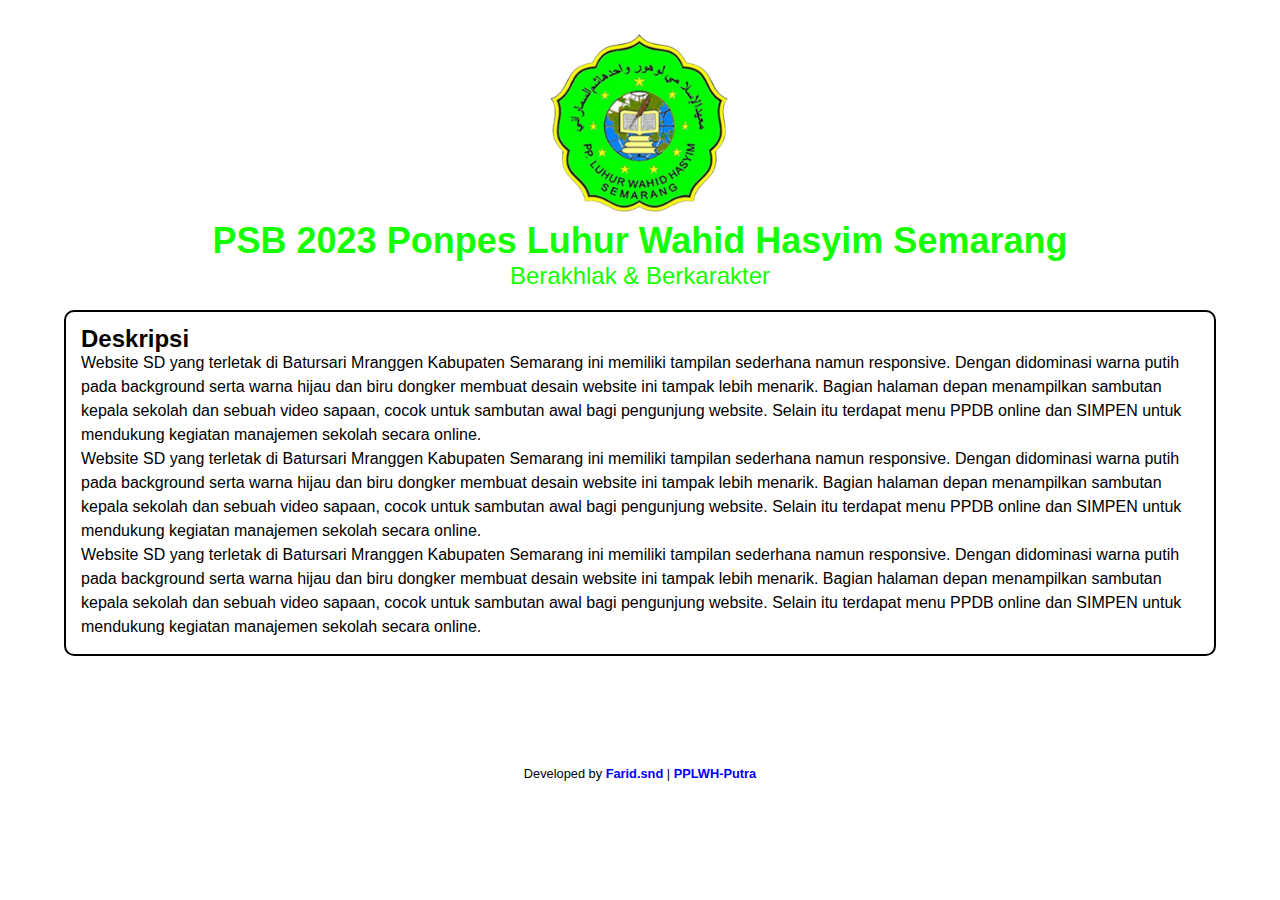
==== deskripsi.html @ 1fba1d50 "first commit" ====
<!DOCTYPE html>
<html lang="en">
<head>
    <meta charset="UTF-8">
    <meta name="viewport" content="width=device-width, initial-scale=1.0">
    <title>Document</title>
    <style>
        html {
            scroll-behavior: smooth;
        }
        * {
            margin: 0;
            padding: 0;
            box-sizing: border-box;
        }
        body {
            font-family: 'Didact Gothic', sans-serif;
        }
        img {
            max-width: 100%;
        }
        a {
            text-decoration: none;
        }
        .profils {
            width: 95%;
            margin: auto;
            padding: 20px;
            text-align: center;
            font-size: 1.5rem;
            color: #16FF00;
        }
        .profils .logo {
            width: 200px;
            height: 200px;
            border-radius: 50%;
            margin: auto;
            background-image: url(../img/logo.png);
            background-size: cover;
            background-position: top;
            background-repeat: no-repeat;
        }
        main{
            display: flex;
            justify-content: center;
        }
        main .deskripsi{
            width: 90%;
            border: 2px solid #000;
            border-radius: 10px;
            padding: 15px;
            line-height: 1.5rem;
        }
        footer{
            margin-top: 100px;
            display: flex;
            justify-content: center;
            font-size: 0.8rem;
            padding: 10px 0;
        }
        footer a{
            font-weight: bold;
            color: blue;
        }
    </style>
</head>
<body>
    <div class="profils">
        <div class="logo"></div>
        <h2>PSB 2023 Ponpes Luhur Wahid Hasyim Semarang</h2>
        <p>Berakhlak & Berkarakter</p>
    </div>
    <main>
        <div class="deskripsi">
            <h2>Deskripsi</h2>
            <p>Website SD yang terletak di Batursari Mranggen Kabupaten Semarang ini memiliki tampilan sederhana namun responsive. Dengan didominasi warna putih pada background serta warna hijau dan biru dongker membuat desain website ini tampak lebih menarik. Bagian halaman depan menampilkan sambutan kepala sekolah dan sebuah video sapaan, cocok untuk sambutan awal bagi pengunjung website. Selain itu terdapat menu PPDB online dan SIMPEN untuk mendukung kegiatan manajemen sekolah secara online.</p>
            <p>Website SD yang terletak di Batursari Mranggen Kabupaten Semarang ini memiliki tampilan sederhana namun responsive. Dengan didominasi warna putih pada background serta warna hijau dan biru dongker membuat desain website ini tampak lebih menarik. Bagian halaman depan menampilkan sambutan kepala sekolah dan sebuah video sapaan, cocok untuk sambutan awal bagi pengunjung website. Selain itu terdapat menu PPDB online dan SIMPEN untuk mendukung kegiatan manajemen sekolah secara online.</p>
            <p>Website SD yang terletak di Batursari Mranggen Kabupaten Semarang ini memiliki tampilan sederhana namun responsive. Dengan didominasi warna putih pada background serta warna hijau dan biru dongker membuat desain website ini tampak lebih menarik. Bagian halaman depan menampilkan sambutan kepala sekolah dan sebuah video sapaan, cocok untuk sambutan awal bagi pengunjung website. Selain itu terdapat menu PPDB online dan SIMPEN untuk mendukung kegiatan manajemen sekolah secara online.</p>
        </div>
    </main>
    <footer>
        <p>Developed by <a href="https://faridsunanda.github.io/" target="_blank">Farid.snd</a> | <a href="index.html">PPLWH-Putra</a></p>
    </footer>
</body>
</html>
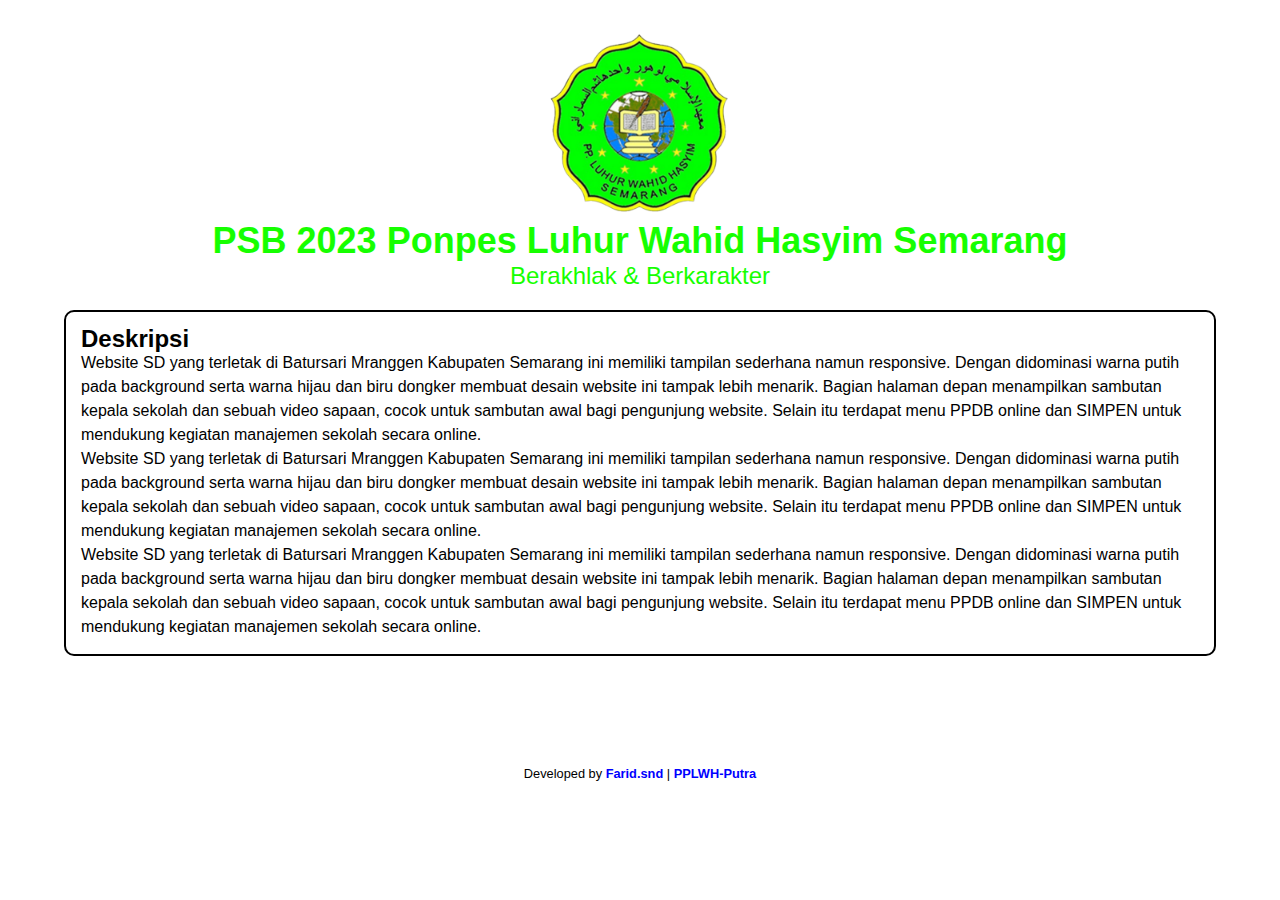
==== commit 67cdebe7: "new logo" ====
--- a/deskripsi.html
+++ b/deskripsi.html
@@ -35,7 +35,7 @@
             height: 200px;
             border-radius: 50%;
             margin: auto;
-            background-image: url(../img/logo.png);
+            background-image: url(img/icon.png);
             background-size: cover;
             background-position: top;
             background-repeat: no-repeat;
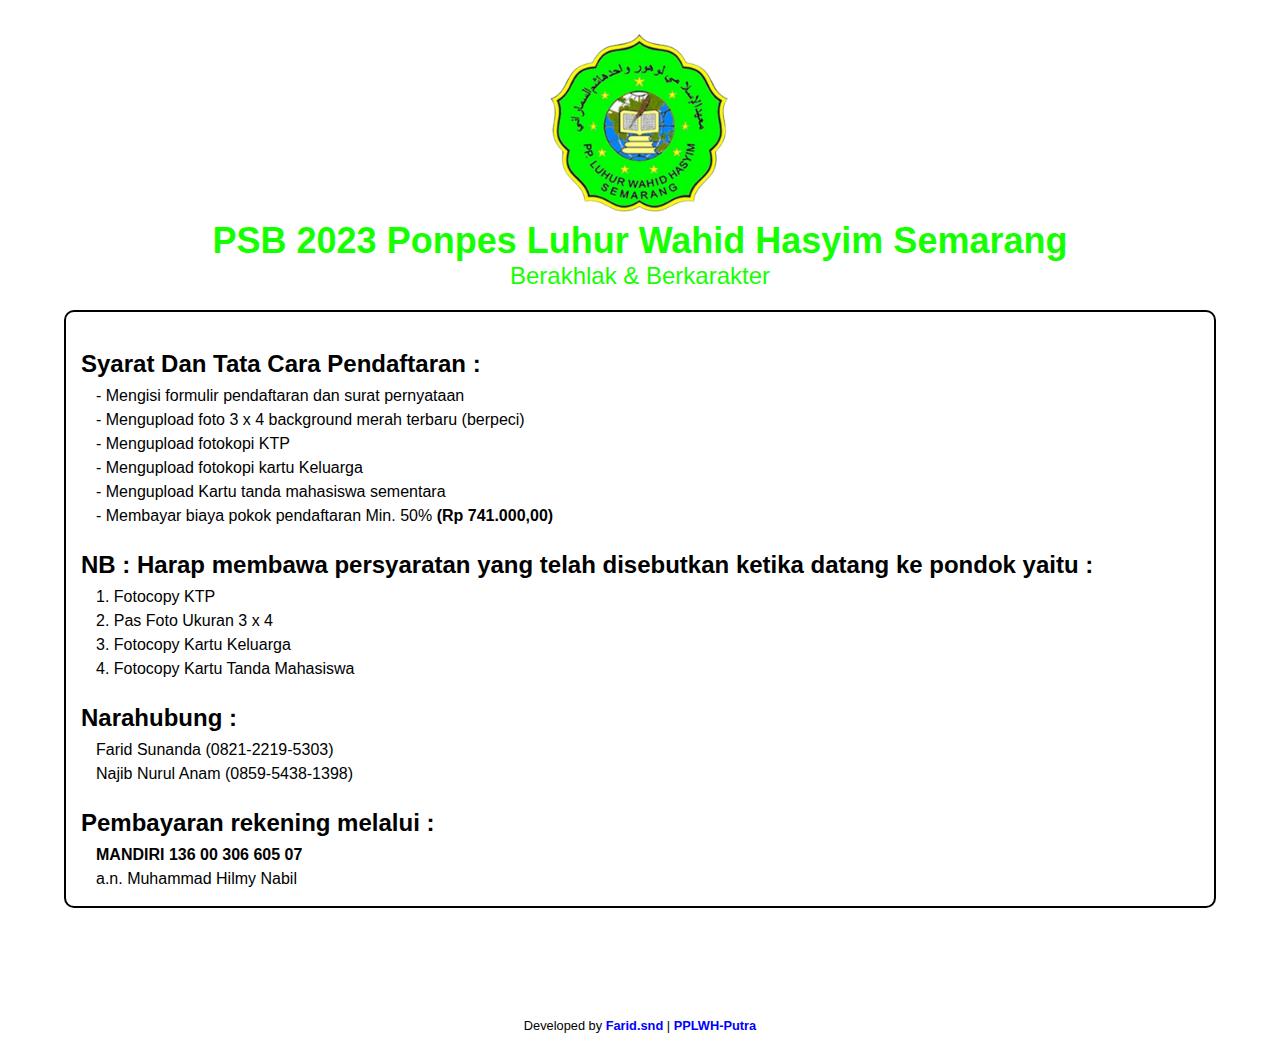
==== commit 31b939af: "Perubahan Deskripsi" ====
--- a/deskripsi.html
+++ b/deskripsi.html
@@ -51,6 +51,13 @@
             padding: 15px;
             line-height: 1.5rem;
         }
+        main .deskripsi h2{
+            margin-top: 25px;
+            margin-bottom: 8px;
+        }
+        main .deskripsi p{
+            text-indent: 15px;
+        }
         footer{
             margin-top: 100px;
             display: flex;
@@ -72,10 +79,27 @@
     </div>
     <main>
         <div class="deskripsi">
-            <h2>Deskripsi</h2>
-            <p>Website SD yang terletak di Batursari Mranggen Kabupaten Semarang ini memiliki tampilan sederhana namun responsive. Dengan didominasi warna putih pada background serta warna hijau dan biru dongker membuat desain website ini tampak lebih menarik. Bagian halaman depan menampilkan sambutan kepala sekolah dan sebuah video sapaan, cocok untuk sambutan awal bagi pengunjung website. Selain itu terdapat menu PPDB online dan SIMPEN untuk mendukung kegiatan manajemen sekolah secara online.</p>
-            <p>Website SD yang terletak di Batursari Mranggen Kabupaten Semarang ini memiliki tampilan sederhana namun responsive. Dengan didominasi warna putih pada background serta warna hijau dan biru dongker membuat desain website ini tampak lebih menarik. Bagian halaman depan menampilkan sambutan kepala sekolah dan sebuah video sapaan, cocok untuk sambutan awal bagi pengunjung website. Selain itu terdapat menu PPDB online dan SIMPEN untuk mendukung kegiatan manajemen sekolah secara online.</p>
-            <p>Website SD yang terletak di Batursari Mranggen Kabupaten Semarang ini memiliki tampilan sederhana namun responsive. Dengan didominasi warna putih pada background serta warna hijau dan biru dongker membuat desain website ini tampak lebih menarik. Bagian halaman depan menampilkan sambutan kepala sekolah dan sebuah video sapaan, cocok untuk sambutan awal bagi pengunjung website. Selain itu terdapat menu PPDB online dan SIMPEN untuk mendukung kegiatan manajemen sekolah secara online.</p>
+            <h2>Syarat Dan Tata Cara Pendaftaran :</h2>
+            <p>- Mengisi formulir pendaftaran dan surat pernyataan</p>
+            <p>- Mengupload foto 3 x 4 background merah terbaru (berpeci)</p>
+            <p>- Mengupload fotokopi KTP</p>
+            <p>- Mengupload fotokopi kartu Keluarga</p>
+            <p>- Mengupload Kartu tanda mahasiswa sementara</p>
+            <p>- Membayar biaya pokok pendaftaran Min. 50% <strong>(Rp 741.000,00)</strong></p>
+
+            <h2>NB : Harap membawa persyaratan yang telah disebutkan ketika datang ke pondok yaitu :</h2>
+            <p>1. Fotocopy KTP</p>
+            <p>2. Pas Foto Ukuran 3 x 4</p>
+            <p>3. Fotocopy Kartu Keluarga</p>
+            <p>4. Fotocopy Kartu Tanda Mahasiswa</p>
+
+            <h2>Narahubung :</h2>
+            <p>Farid Sunanda (0821-2219-5303)</p>
+            <p>Najib Nurul Anam (0859-5438-1398)</p>
+
+            <h2>Pembayaran rekening melalui :</h2>
+            <p><b>MANDIRI 136 00 306 605 07</b></p>
+            <p>a.n. Muhammad Hilmy Nabil</p>
         </div>
     </main>
     <footer>
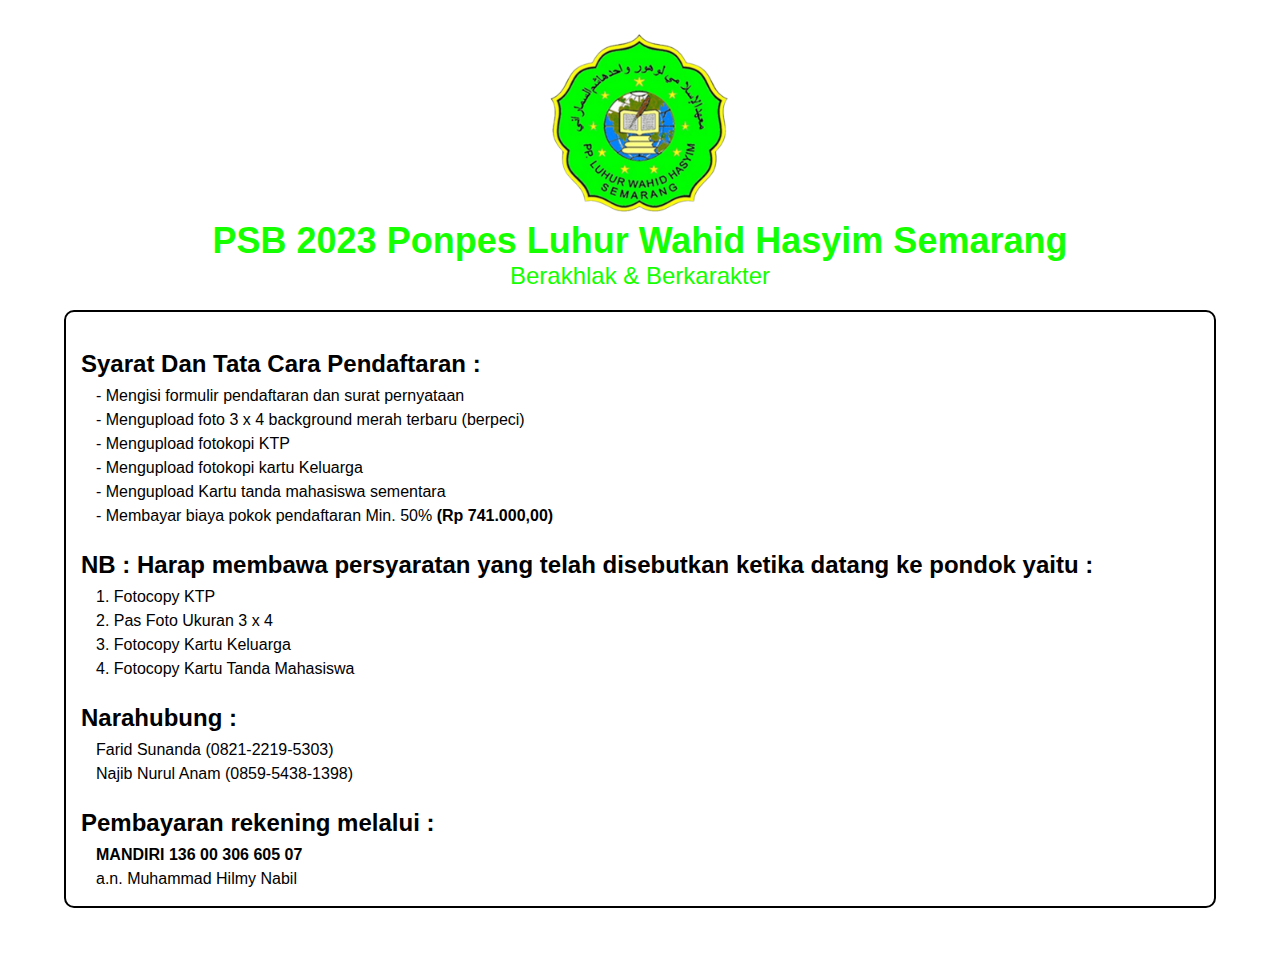
==== commit 21bea021: "menghapus footer" ====
--- a/deskripsi.html
+++ b/deskripsi.html
@@ -1,6 +1,8 @@
 <!DOCTYPE html>
 <html lang="en">
 <head>
+    <link rel="icon" type="image/png" href="img/icon.png">
+
     <meta charset="UTF-8">
     <meta name="viewport" content="width=device-width, initial-scale=1.0">
     <title>Document</title>
@@ -43,6 +45,7 @@
         main{
             display: flex;
             justify-content: center;
+            margin-bottom: 50px;
         }
         main .deskripsi{
             width: 90%;
@@ -58,22 +61,11 @@
         main .deskripsi p{
             text-indent: 15px;
         }
-        footer{
-            margin-top: 100px;
-            display: flex;
-            justify-content: center;
-            font-size: 0.8rem;
-            padding: 10px 0;
-        }
-        footer a{
-            font-weight: bold;
-            color: blue;
-        }
     </style>
 </head>
 <body>
     <div class="profils">
-        <div class="logo"></div>
+        <a href="index.html"><div class="logo"></div></a>
         <h2>PSB 2023 Ponpes Luhur Wahid Hasyim Semarang</h2>
         <p>Berakhlak & Berkarakter</p>
     </div>
@@ -102,8 +94,5 @@
             <p>a.n. Muhammad Hilmy Nabil</p>
         </div>
     </main>
-    <footer>
-        <p>Developed by <a href="https://faridsunanda.github.io/" target="_blank">Farid.snd</a> | <a href="index.html">PPLWH-Putra</a></p>
-    </footer>
 </body>
 </html>